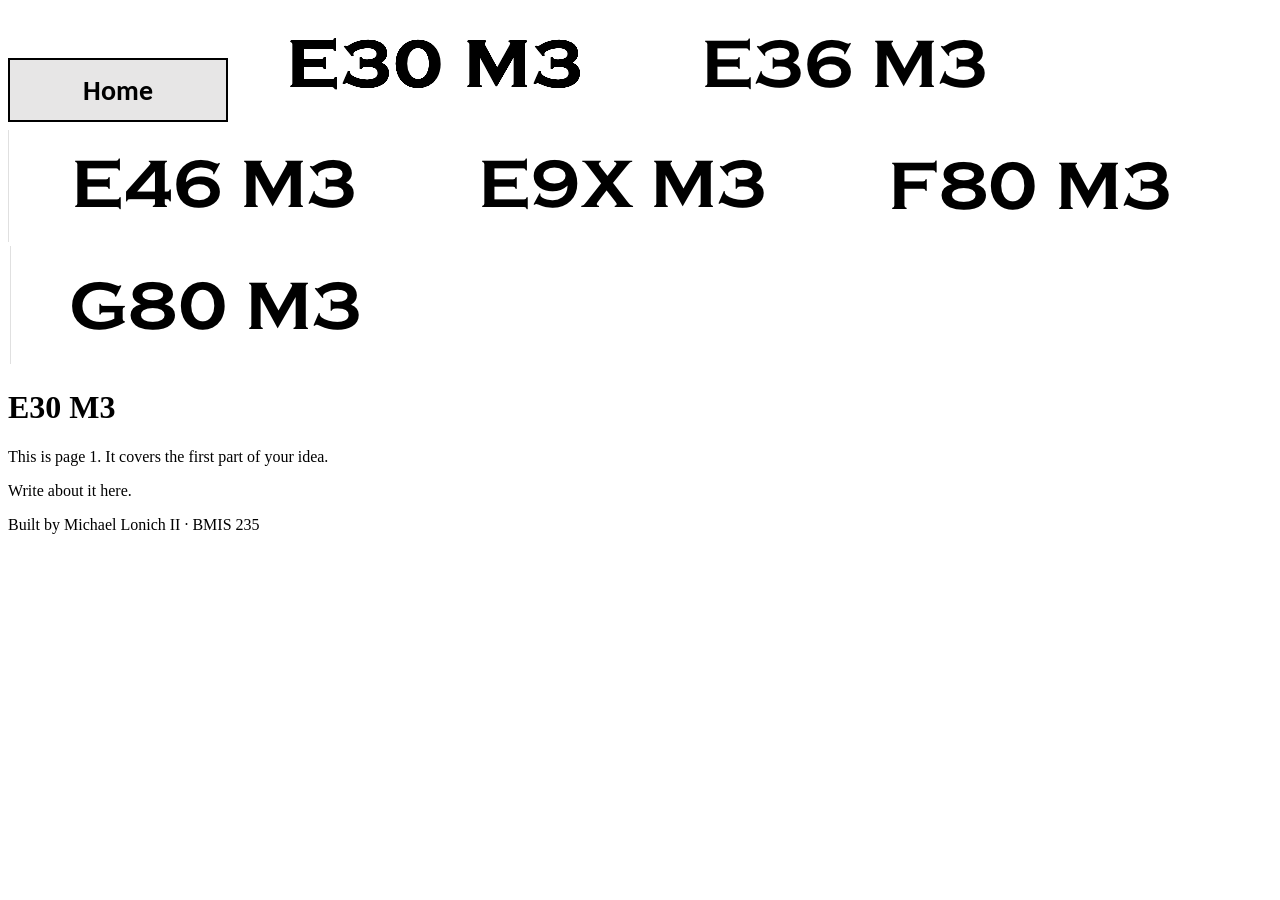
==== E30M3.html @ 60a20c26 "Update link in navigation to E30M3.html" ====
<!DOCTYPE html>
<!--
  Author: Michael Lonich II
  GU username: mlonich
  Course: BMIS 235 - HTML-3
-->
<html lang="en">
<head>
<meta charset="utf-8">
<meta name="author" content="Michael Lonich II">
<title>E30 M3</title>

<link rel="stylesheet" href="styles.css">
</head>
<body>

<!-- ===== MENU ============================================================
     The menu is four links. Each link wraps an image instead of words.
     Build it once on this page, check that every link works,
     then copy the whole <nav> block and paste it over the menu on the
     other three pages, so every page has the exact same menu.
     ===================================================================== -->
<nav>
    <a href="index.html"><img src="img/home.png" alt="Home"></a>
    <a href="E30M3.html"><img src="img/E30 M3new.png" alt="E30M3"></a>
    <a href="page2.html"><img src="img/E36 M3new.png" alt="Page 2"></a>
    <a href="page3.html"><img src="img/E46 M3new.png" alt="Page 3"></a>
    <a href="page4.html"><img src="img/E9X M3new.png" alt="Page 4"></a>
    <a href="page5.html"><img src="img/F80 M3new.png" alt="Page 5"></a>
    <a href="page6.html"><img src="img/G80 M3new.png" alt="Page 6"></a>
</nav>

<h1>E30 M3</h1>
<p>This is page 1. It covers the first part of your idea.</p>
<p>Write about it here.</p>

<!-- Footer: fill in your name -->
<footer>Built by Michael Lonich II &middot; BMIS 235</footer>

</body>
</html>
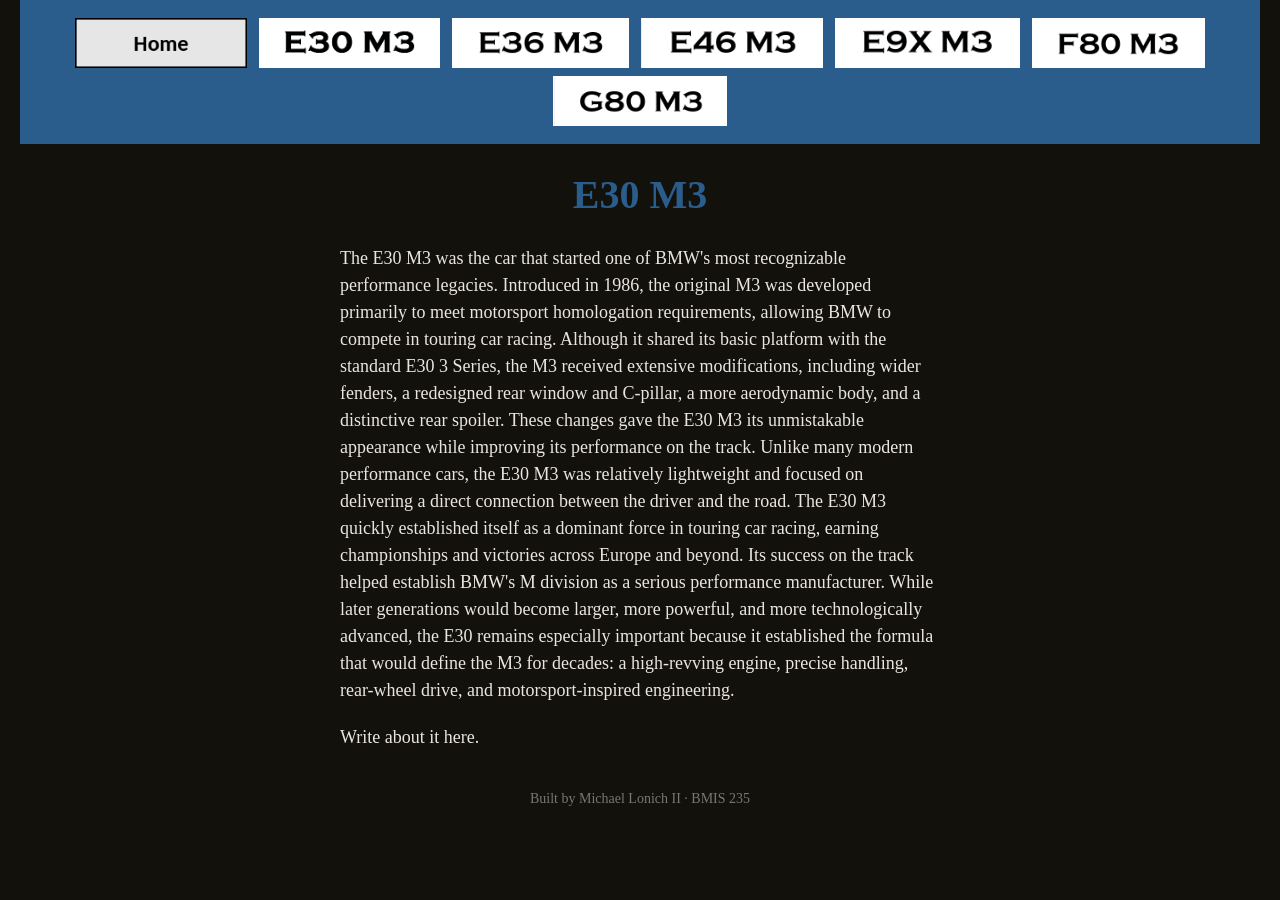
==== commit 37bcce8a: "Enhance E30 M3 page with detailed description Added historical context and significance of the E30 M" ====
--- a/E30M3.html
+++ b/E30M3.html
@@ -21,17 +21,19 @@
      other three pages, so every page has the exact same menu.
      ===================================================================== -->
 <nav>
-    <a href="index.html"><img src="img/home.png" alt="Home"></a>
+  <a href="index.html"><img src="img/home.png" alt="Home"></a>
     <a href="E30M3.html"><img src="img/E30 M3new.png" alt="E30M3"></a>
-    <a href="page2.html"><img src="img/E36 M3new.png" alt="Page 2"></a>
-    <a href="page3.html"><img src="img/E46 M3new.png" alt="Page 3"></a>
-    <a href="page4.html"><img src="img/E9X M3new.png" alt="Page 4"></a>
-    <a href="page5.html"><img src="img/F80 M3new.png" alt="Page 5"></a>
-    <a href="page6.html"><img src="img/G80 M3new.png" alt="Page 6"></a>
+    <a href="E36M3.html"><img src="img/E36 M3new.png" alt="E36M3"></a>
+    <a href="E46M3.html"><img src="img/E46 M3new.png" alt="E46M3"></a>
+    <a href="E9XM3.html"><img src="img/E9X M3new.png" alt="E9XM3"></a>
+    <a href="F80M3.html"><img src="img/F80 M3new.png" alt="F80M3"></a>
+    <a href="G80M3.html"><img src="img/G80 M3new.png" alt="G80M3"></a>
 </nav>
 
 <h1>E30 M3</h1>
-<p>This is page 1. It covers the first part of your idea.</p>
+<p>The E30 M3 was the car that started one of BMW's most recognizable performance legacies. Introduced in 1986, the original M3 was developed primarily to meet motorsport homologation requirements, allowing BMW to compete in touring car racing. Although it shared its basic platform with the standard E30 3 Series, the M3 received extensive modifications, including wider fenders, a redesigned rear window and C-pillar, a more aerodynamic body, and a distinctive rear spoiler. These changes gave the E30 M3 its unmistakable appearance while improving its performance on the track. Unlike many modern performance cars, the E30 M3 was relatively lightweight and focused on delivering a direct connection between the driver and the road.
+
+The E30 M3 quickly established itself as a dominant force in touring car racing, earning championships and victories across Europe and beyond. Its success on the track helped establish BMW's M division as a serious performance manufacturer. While later generations would become larger, more powerful, and more technologically advanced, the E30 remains especially important because it established the formula that would define the M3 for decades: a high-revving engine, precise handling, rear-wheel drive, and motorsport-inspired engineering.</p>
 <p>Write about it here.</p>
 
 <!-- Footer: fill in your name -->
--- a/styles.css
+++ b/styles.css
@@ -0,0 +1,61 @@
+/* =====================================================================
+   styles.css  ·  YOUR BRAND
+   ---------------------------------------------------------------------
+   This one file is your brand guide. Every page that links to it gets
+   the same font, the same colors and the same spacing.
+   Change a color here once, and every page changes.
+
+   Use the same font and colors you picked for your Excel menu images,
+   so the menu and the pages look like one brand.
+   ===================================================================== */
+
+body {
+    font-family: Georgia, "Copperplate Gothic", serif;
+    background-color: #13110c;
+    color: #eae6de;
+    margin: 0;
+    padding: 0 20px 40px 20px;
+   
+}
+
+/* the menu at the top of every page */
+nav {
+    background-color: #2b5d8c;
+    padding: 14px;
+    text-align: center;
+}
+
+/* every image inside the menu is forced to the same height.
+   If your images still look different sizes, their WIDTHS are
+   different: go back to Excel and make every cell the same size. */
+nav img {
+    height: 50px;
+    margin: 4px;
+    vertical-align: middle;
+}
+
+/* no underline or border around the image links */
+nav a {
+    text-decoration: none;
+   Border-radius:15px
+}
+
+h1 {
+    color: #2b5d8c;
+    text-align: center;
+    font-size: 40px;
+}
+
+p {
+    max-width: 600px;
+    margin: 20px auto;
+    font-size: 18px;
+    line-height: 1.5;
+}
+
+footer {
+    text-align: center;
+    font-size: 14px;
+    color: #777777;
+    margin-top: 40px;
+}
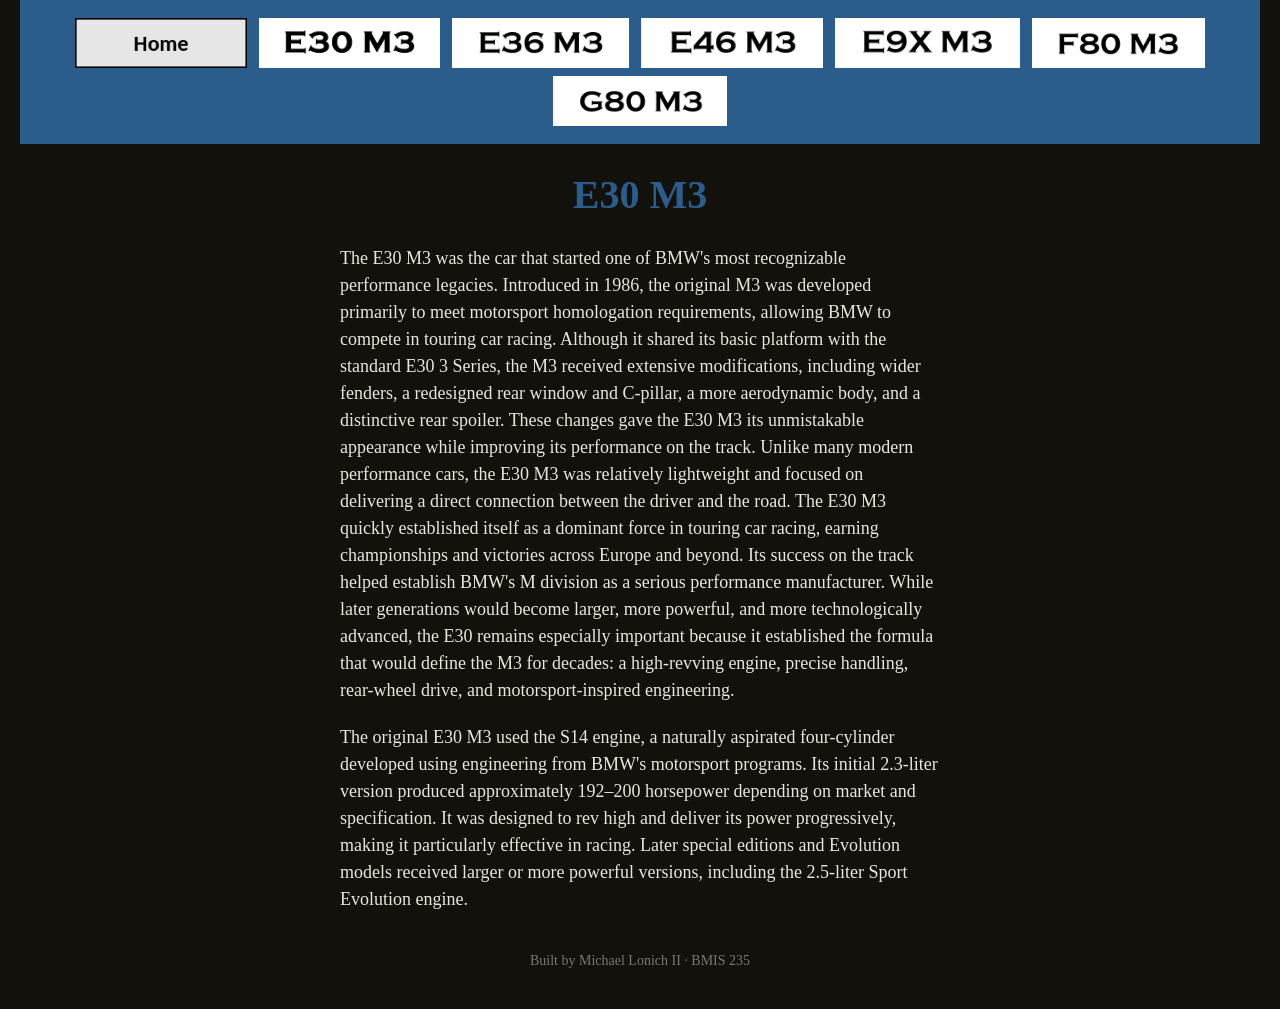
==== commit 634f493a: "Enhance E30 M3 description with engine details Added information about the E30 M3's S14 engine and i" ====
--- a/E30M3.html
+++ b/E30M3.html
@@ -34,7 +34,7 @@
 <p>The E30 M3 was the car that started one of BMW's most recognizable performance legacies. Introduced in 1986, the original M3 was developed primarily to meet motorsport homologation requirements, allowing BMW to compete in touring car racing. Although it shared its basic platform with the standard E30 3 Series, the M3 received extensive modifications, including wider fenders, a redesigned rear window and C-pillar, a more aerodynamic body, and a distinctive rear spoiler. These changes gave the E30 M3 its unmistakable appearance while improving its performance on the track. Unlike many modern performance cars, the E30 M3 was relatively lightweight and focused on delivering a direct connection between the driver and the road.
 
 The E30 M3 quickly established itself as a dominant force in touring car racing, earning championships and victories across Europe and beyond. Its success on the track helped establish BMW's M division as a serious performance manufacturer. While later generations would become larger, more powerful, and more technologically advanced, the E30 remains especially important because it established the formula that would define the M3 for decades: a high-revving engine, precise handling, rear-wheel drive, and motorsport-inspired engineering.</p>
-<p>Write about it here.</p>
+<p>The original E30 M3 used the S14 engine, a naturally aspirated four-cylinder developed using engineering from BMW's motorsport programs. Its initial 2.3-liter version produced approximately 192–200 horsepower depending on market and specification. It was designed to rev high and deliver its power progressively, making it particularly effective in racing. Later special editions and Evolution models received larger or more powerful versions, including the 2.5-liter Sport Evolution engine.</p>
 
 <!-- Footer: fill in your name -->
 <footer>Built by Michael Lonich II &middot; BMIS 235</footer>
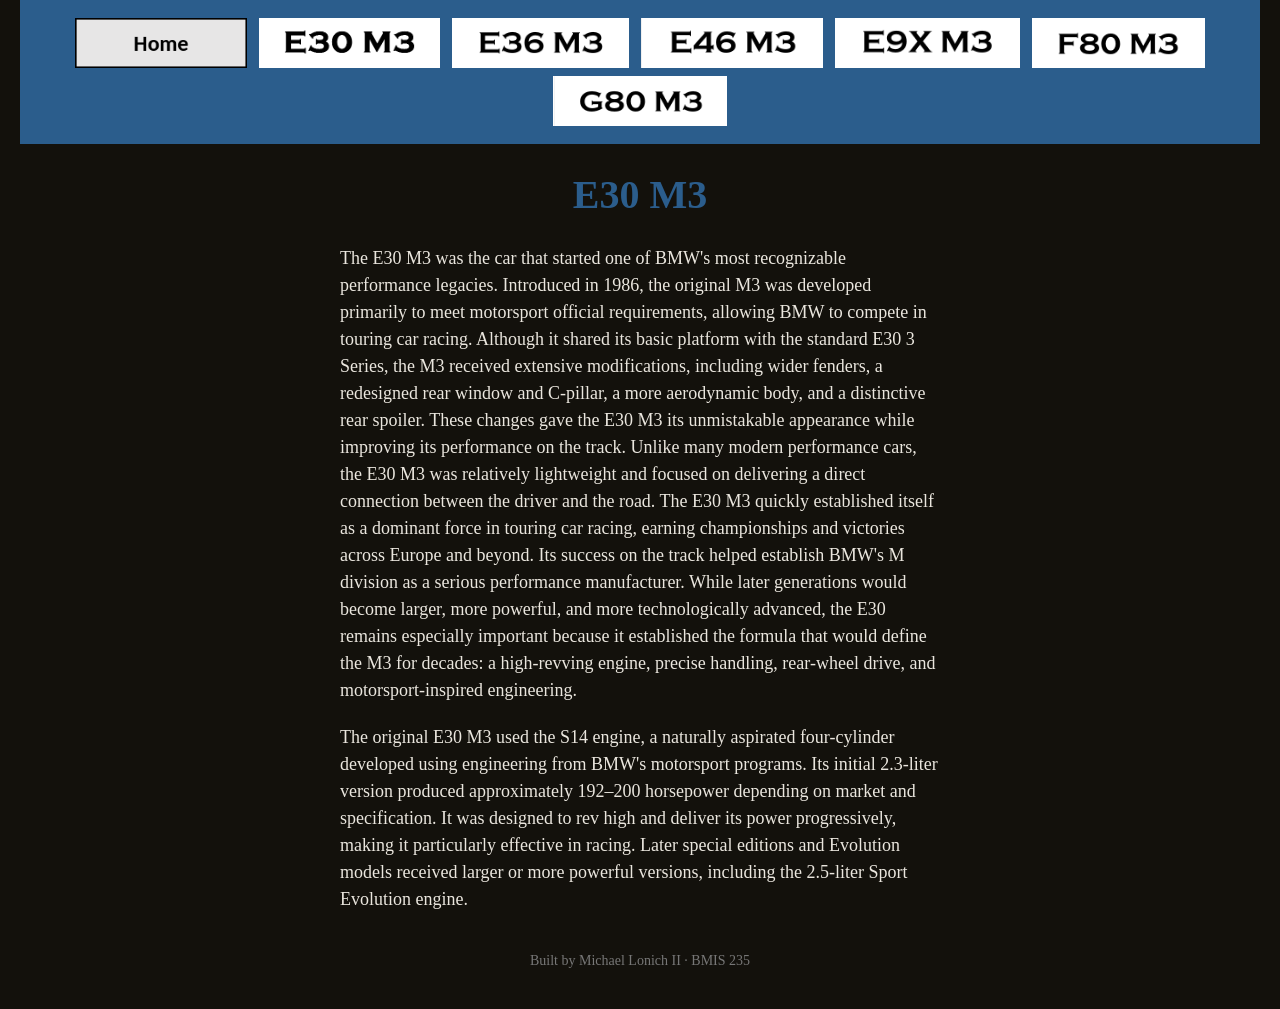
==== commit 1a5c10c3: "Correct motorsport homologation to official requirements Updated the description of the E30 M3 to co" ====
--- a/E30M3.html
+++ b/E30M3.html
@@ -31,7 +31,7 @@
 </nav>
 
 <h1>E30 M3</h1>
-<p>The E30 M3 was the car that started one of BMW's most recognizable performance legacies. Introduced in 1986, the original M3 was developed primarily to meet motorsport homologation requirements, allowing BMW to compete in touring car racing. Although it shared its basic platform with the standard E30 3 Series, the M3 received extensive modifications, including wider fenders, a redesigned rear window and C-pillar, a more aerodynamic body, and a distinctive rear spoiler. These changes gave the E30 M3 its unmistakable appearance while improving its performance on the track. Unlike many modern performance cars, the E30 M3 was relatively lightweight and focused on delivering a direct connection between the driver and the road.
+<p>The E30 M3 was the car that started one of BMW's most recognizable performance legacies. Introduced in 1986, the original M3 was developed primarily to meet motorsport official requirements, allowing BMW to compete in touring car racing. Although it shared its basic platform with the standard E30 3 Series, the M3 received extensive modifications, including wider fenders, a redesigned rear window and C-pillar, a more aerodynamic body, and a distinctive rear spoiler. These changes gave the E30 M3 its unmistakable appearance while improving its performance on the track. Unlike many modern performance cars, the E30 M3 was relatively lightweight and focused on delivering a direct connection between the driver and the road.
 
 The E30 M3 quickly established itself as a dominant force in touring car racing, earning championships and victories across Europe and beyond. Its success on the track helped establish BMW's M division as a serious performance manufacturer. While later generations would become larger, more powerful, and more technologically advanced, the E30 remains especially important because it established the formula that would define the M3 for decades: a high-revving engine, precise handling, rear-wheel drive, and motorsport-inspired engineering.</p>
 <p>The original E30 M3 used the S14 engine, a naturally aspirated four-cylinder developed using engineering from BMW's motorsport programs. Its initial 2.3-liter version produced approximately 192–200 horsepower depending on market and specification. It was designed to rev high and deliver its power progressively, making it particularly effective in racing. Later special editions and Evolution models received larger or more powerful versions, including the 2.5-liter Sport Evolution engine.</p>
